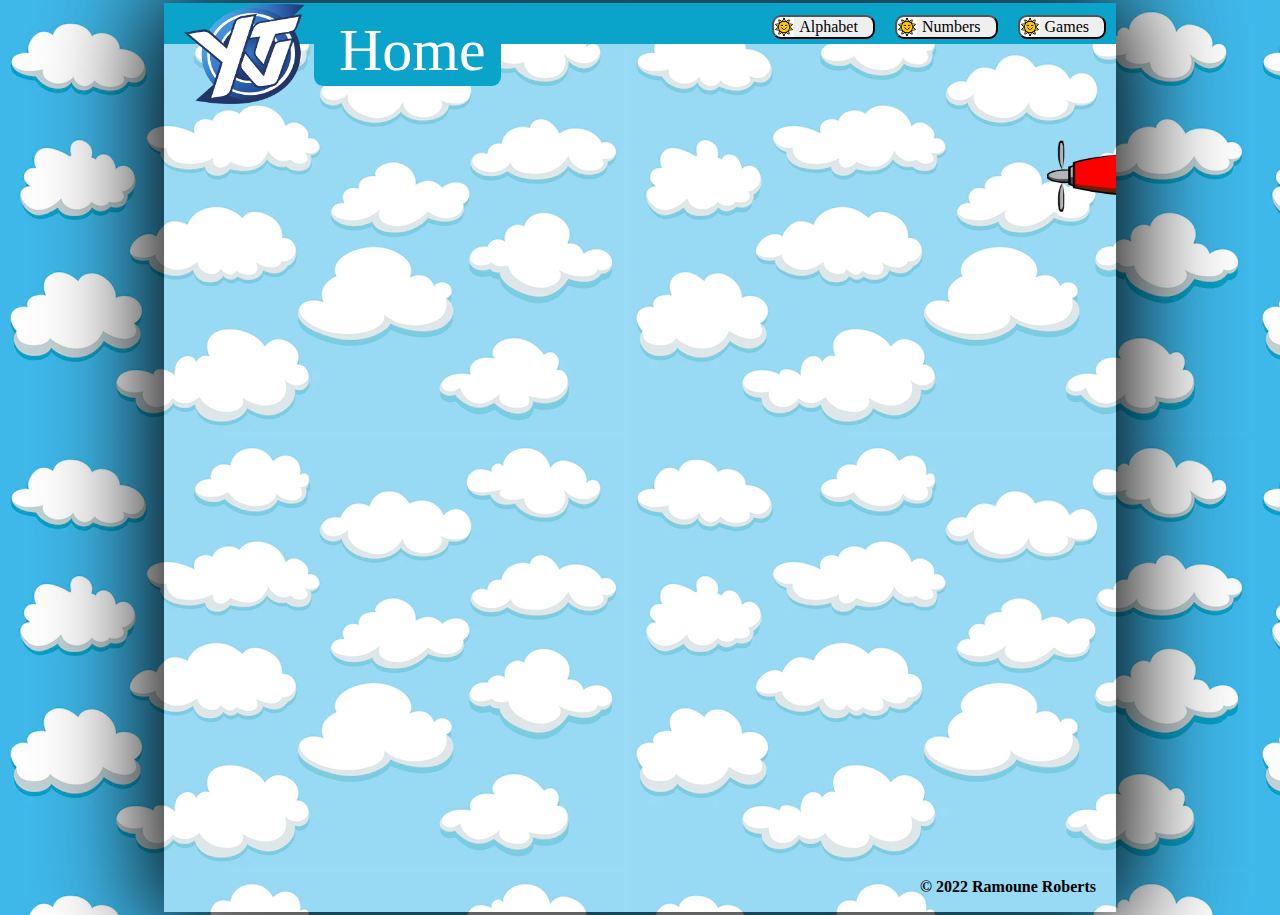
==== index.html @ 12b333c8 "initial commit" ====
<!DOCTYPE html>
<html>
    <head>
        <link rel="stylesheet" href="style.css">
        <title>YoungTV - Home</title>
        <meta name="author" content="Ramoune Roberts">
        <meta name="keywords" content="HTML, CSS, Javascript">
        <meta name="viewport" content="width=device-width, initial-scale=1.0">
        <link rel="icon" href="./img/icon.png">
    </head>


    <body>
        <table width="100%" >
           
            <th ></th>

            <th width="75%">
                <div id="thesection">
                
                <div id="navigation">
                    <table>
                        <img src="./img/icon.png" id="icon" width="120px" height="100px"><br>
                   
                        <a href="index.html"><button id="navbutton" disabled> Home</button></a>
                        <a href="alphabet.html"><button id="navbutton"> Alphabet</button></a>
                        <a href="numbers.html"><button id="navbutton"> Numbers</button></a>
                        <a href="games.html"><button id="navbutton"> Games</button></a>
                    </table>
                </div>

                <br><br><br>

                <marquee>
                <img src="./img/banner.png" id="homebanner" width="700px" height="120px">
                </marquee>
                <br><br><br>
                <iframe controls autoplay id="homevideo" width="60%" height="500" src="https://www.youtube.com/embed/_8m7yhtPsqc" title="YouTube video player" frameborder="0" allow="accelerometer; autoplay; clipboard-write; encrypted-media; gyroscope; picture-in-picture" allowfullscreen></iframe>
                

                <br><br><br><br><br><br>
                <p id="foot"> © 2022 Ramoune Roberts</p>
            </div>
            </th>

            <th></th>
    
        </table>
        
    </body>
</html>
---- style.css ----
html {
    font-family: cursive;
}

body {
    width: 100%;
    height: 100%;
    margin: 0%;
    padding: 0%;
    overflow-x: hidden;
    background-image: url(./img/clouds.jpg);
    

  }

#navigation {
    padding-top: 1px;
    font-size: x-small;
    background-color: rgb(10, 164, 202);
    text-align: right;
}


#thesection {
    
    overflow-x: hidden;
    background-color: rgba(255, 255, 255, 0.466);
    box-shadow: 0px 2px 100px 15px #000000;
}

#navbutton {
    font-family:cursive;
    background-image: url(./img/sun.webp);
    background-size: contain;
    background-repeat: no-repeat;
    padding-right: 15px;
    padding-left: 25px;
    border-radius: 9px;
    font-size: medium;
    margin:0px 10px 5px 10px;

}

#navbutton:hover {
    background: yellow; ;
}

#navbutton:disabled {
    
    background: rgb(10, 164, 202);
    border: 0px;
    color: #ffffff;
    float: left;
    font-size:60px;
}

#foot {
    text-align: right;
    padding-right: 20px;
    

}

#alphabet{
    align-self: center;
}

#icon{
    float: left;
    padding-left: 20px;
}

footer{
    width: 75%;
    background-color: grey;
    padding: 0px;
    margin: 0px;
}

#alphagame {
    border-radius: 9px;
    background-color: white;

}

iframe{
    border-radius: 20px;
}

#games{
    width: 1250px;
    height: 800px;
    overflow-x: hidden;
    overflow-y: hidden;
    padding: 5px;
    white-space: nowrap;
    display:inline-block;
    scroll-behavior:smooth;
}

#gameselect{
    background-color: aqua;
    padding: 10px;
    margin: 5px;
}
#gameselect:hover{
    background-color: yellow;
}
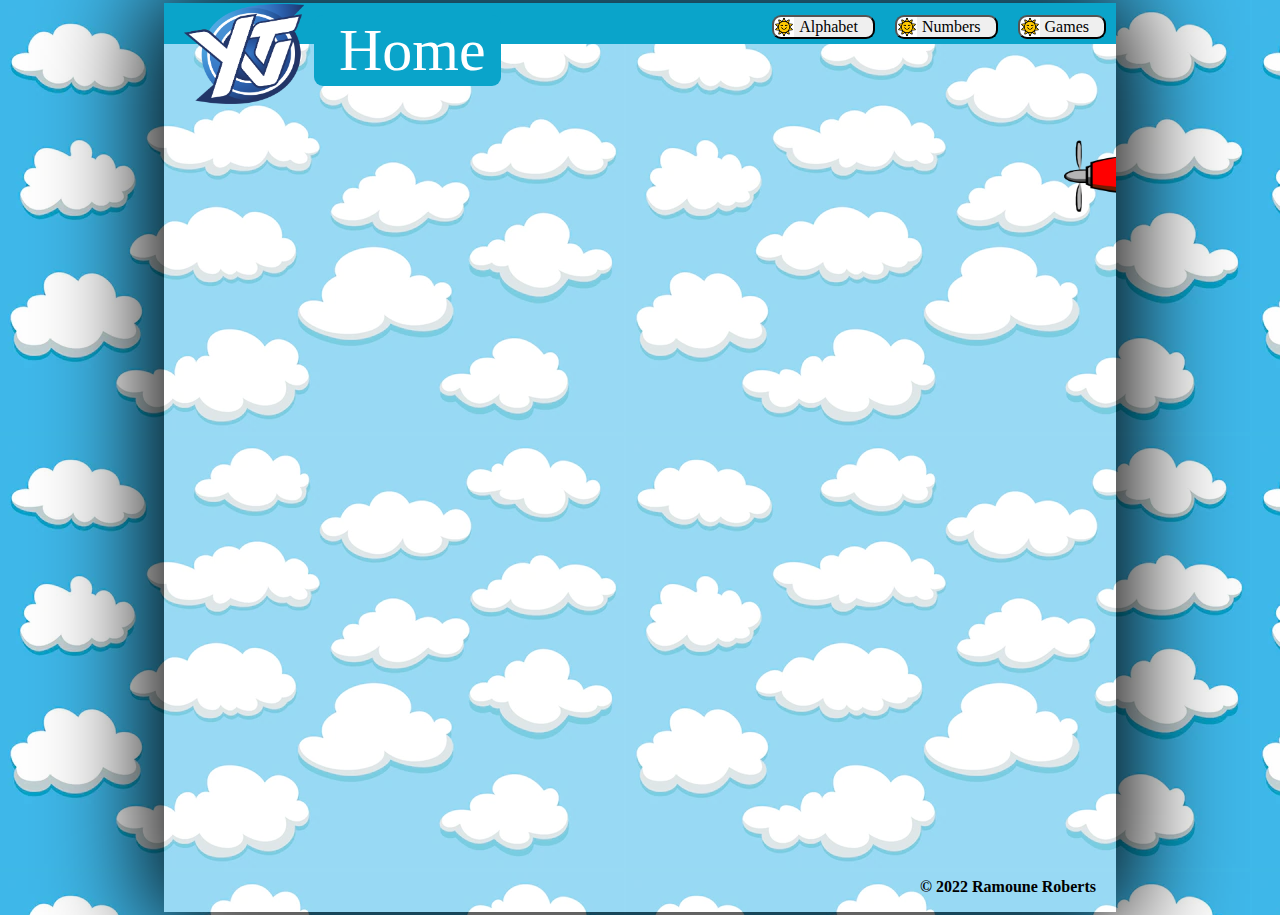
==== commit 1697f6eb: "Update index.html" ====
--- a/index.html
+++ b/index.html
@@ -1,6 +1,8 @@
 <!DOCTYPE html>
 <html>
     <head>
+        <script async src="https://pagead2.googlesyndication.com/pagead/js/adsbygoogle.js?client=ca-pub-7470862979935250"
+     crossorigin="anonymous"></script>
         <link rel="stylesheet" href="style.css">
         <title>YoungTV - Home</title>
         <meta name="author" content="Ramoune Roberts">
@@ -48,4 +50,4 @@
         </table>
         
     </body>
-</html>+</html>
